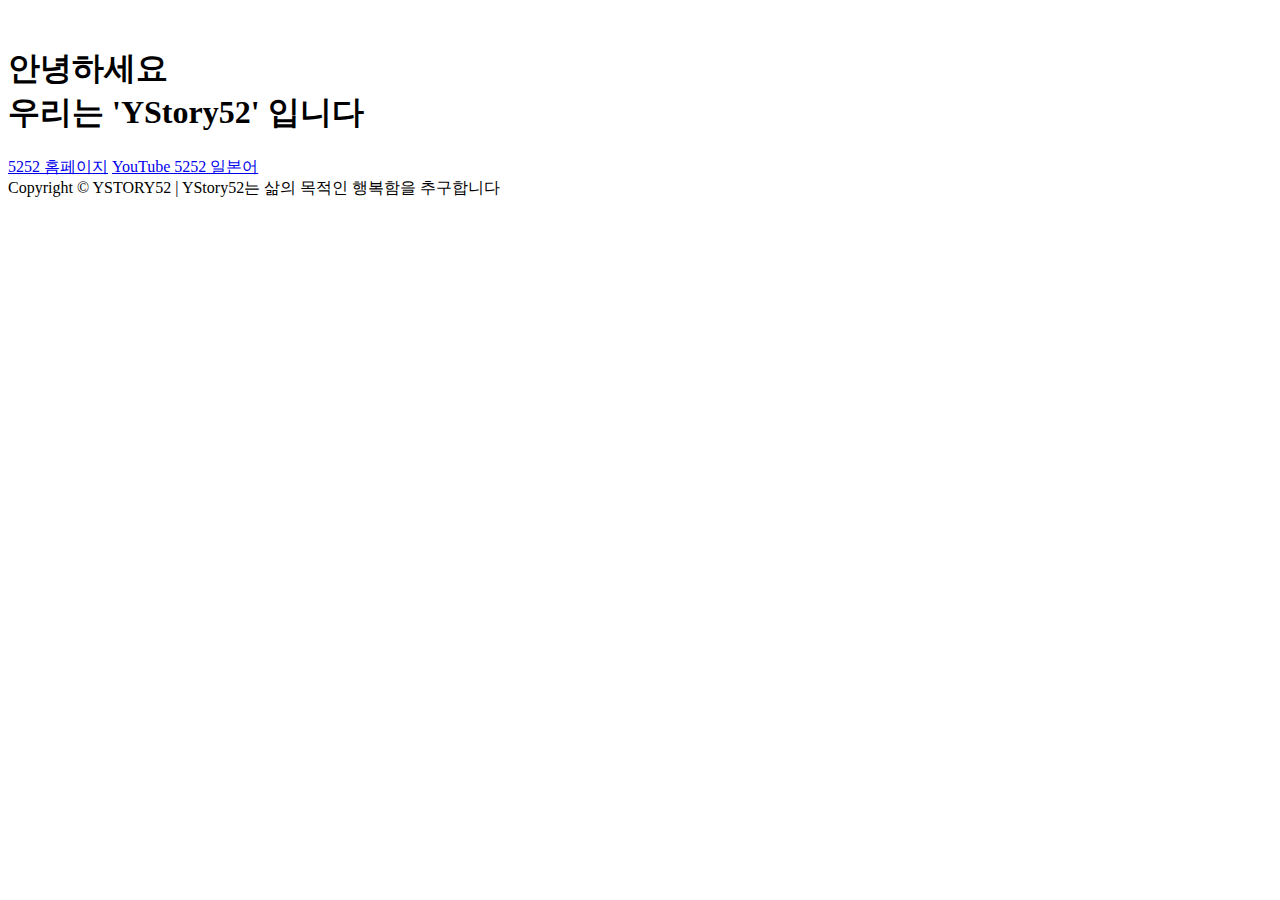
==== index1.html @ 1af43c2b "Version 210111" ====
<!DOCTYPE html>
<html lang="ko">
    <head>        
        <title>YStory52 HomePage</title>
        <meta charset="utf-8"/>
        <link rel="stylesheet" href="css/YStory52.css"/>
    </head>

    <body>

        <div class="wmsg-area">
            <div class="wmsg-img">
                <img src="img/YStory52-0.jpg" alt="">

                <div class="wmsg">
                    <div class="wmsg-table">
                        <div class="wmsg-table-row">
                            <div class="wmsg-table-cell">
                                <h1 href="index.html">안녕하세요<br>우리는 'YStory52' 입니다</h1>

                                <a href="https://oyee52.info" target="_blank" title="5252 일본어 HomePage" class="wmsg-button" tabindex="0">5252 홈페이지</a>
                                <a href="https://www.youtube.com/channel/UCjWyr9-l4KihKyi0b1WXpPA" target="_blank" title="YouTube 5252 일본어">YouTube 5252 일본어</a>

                            </div>
                        </div>
                    </div>
                </div>
            </div>
        </div>

    </body>
    <footer>
        Copyright © YSTORY52 | YStory52는 삶의 목적인 행복함을 추구합니다
    </footer>
</html>
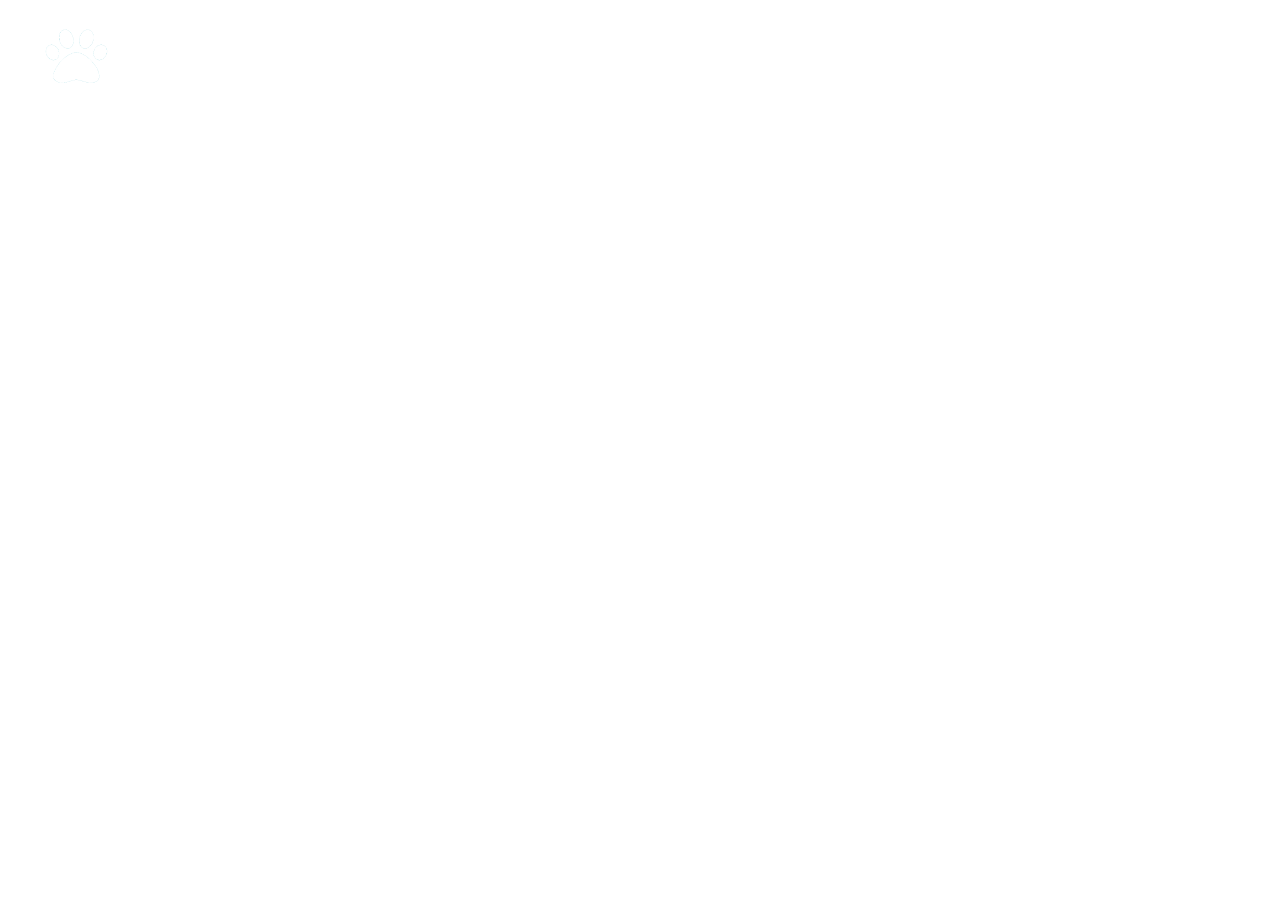
==== commit 93acca9e: "Version 220131" ====
--- a/index1.html
+++ b/index1.html
@@ -1,35 +1,74 @@
 <!DOCTYPE html>
 <html lang="ko">
-    <head>        
-        <title>YStory52 HomePage</title>
-        <meta charset="utf-8"/>
-        <link rel="stylesheet" href="css/YStory52.css"/>
-    </head>
 
-    <body>
+<head>
+   <meta charset="UTF-8" />
+   <meta name="viewport" content="width=device-width, initial-scale=1.0, user-scalable=0" />
+   <meta http-equiv="X-UA-Compatible" content="ie=edge" />
+   <meta name="description" content="YStory52 HomePage입니다">
+   <meta name="author" content="">
+   
+   <title>YStory52 HomePage</title>
 
-        <div class="wmsg-area">
-            <div class="wmsg-img">
-                <img src="img/YStory52-0.jpg" alt="">
+   <meta name="google-site-verification" content="6cnYH7SvHZao7HGZzcLmd3u_p6U_MurQQP-c1ERcsBk" />
+   <meta property="og:type" content="website"> 
+   <meta property="og:title" content="YStory52 HomePage">
+   <meta property="og:description" content="우리는 YStory52 [와이스토리오이] 입니다">
+   <meta property="og:image" content="https://www.ystory52.com/assets/images/YStory52-2.jpg">
+   <meta property="og:url" content="https://www.ystory52.com">
 
-                <div class="wmsg">
-                    <div class="wmsg-table">
-                        <div class="wmsg-table-row">
-                            <div class="wmsg-table-cell">
-                                <h1 href="index.html">안녕하세요<br>우리는 'YStory52' 입니다</h1>
+   <meta name="twitter:card" content="YStory52">
+   <meta name="twitter:title" content="YStory52 Homepage">
+   <meta name="twitter:description" content="우리는 YStory52 [와이스토리오이] 입니다">
+   <meta name="twitter:image" content="https://www.ystory52.com/assets/images/YStory52-2.jpg">
+   <meta name="twitter:domain" content="https://www.ystory52.com">
 
-                                <a href="https://oyee52.info" target="_blank" title="5252 일본어 HomePage" class="wmsg-button" tabindex="0">5252 홈페이지</a>
-                                <a href="https://www.youtube.com/channel/UCjWyr9-l4KihKyi0b1WXpPA" target="_blank" title="YouTube 5252 일본어">YouTube 5252 일본어</a>
+   <link rel="stylesheet" href="css/style.css">
+   <link rel="shortcut icon" type="image/x-icon" href="img/YStory52-favicon.png">
 
-                            </div>
-                        </div>
-                    </div>
-                </div>
+   <!-- Global site tag (gtag.js) - Google Analytics -->
+   <script async src="https://www.googletagmanager.com/gtag/js?id=GA_MEASUREMENT_ID"></script>
+   <script>
+      window.dataLayer = window.dataLayer || [];
+      function gtag(){dataLayer.push(arguments);}
+      gtag('js', new Date());
+      gtag('config', 'GA_MEASUREMENT_ID');
+   </script>
+   <!-- End of Global site tag (gtag.js) - Google Analytics -->
+
+</head>
+<body>
+
+   <div id="header">
+      <navbar>
+         <a href="#">
+            <div class="logo">
+               <img src="img/YStory52-logo.png">
+               <h1>YStory52</h1>
             </div>
-        </div>
+         </a>
+         <menu>
+            <ul id="menuList">
+               <li><a href="#">About Us</a></li>
+               <li><a href="#">Our Works</a></li>
+               <li><a href="#">Contact Us</a></li>
+            </ul>
+         </menu>
+         <img src="img/menu.png" class="menuIcon" onclick="toggleMenu();">
+      </navbar>
+   </div>
 
-    </body>
-    <footer>
-        Copyright © YSTORY52 | YStory52는 삶의 목적인 행복함을 추구합니다
-    </footer>
-</html>+   <script>
+      var menulist = document.getElementById("menuList") ;
+      menulist.style.height = "0px";
+
+      function toggleMenu() {
+         if (menulist.style.height  == "0px") {
+            menulist.style.height = "120px";
+         } else {
+            menulist.style.height  = "0px";
+         }
+      };
+   </script>
+
+</body> --- a/css/style.css
+++ b/css/style.css
@@ -0,0 +1,378 @@
+* {
+   margin: 0;
+   padding: 0;
+   box-sizing: border-box;
+   font-family: sans-serif;
+   /* border: 1px solid red; */
+}
+.header {
+   width: 100%;
+   height: 100vh;
+   background-image: linear-gradient(rgba(0, 0, 0, 0.3), transparent), url(../img/ystory52-1.jpg);
+   background-size: cover;
+   background-position: center;
+   overflow: hidden;
+}
+navbar {
+   display: flex;
+   align-items: center;
+   margin: 2% 3%;
+}
+navbar a {
+   text-decoration: none;
+}
+.logo {
+   display: flex;
+   align-items: center;
+}
+.logo img {
+   height: 60px;
+   margin-right: 20px;
+}
+.logo h1 {
+   color: #fff;
+   font-weight: 500;
+   position: relative;
+}
+.menu {
+   flex: 1;
+   text-align: right;   
+   align-items: center;
+}
+#menuList {
+   margin-top: -15px;
+}
+#menuList li {
+   list-style: none;
+   display: inline-block;
+   margin-right: 30px;
+   position: relative;
+}
+#menuList li a {
+   text-decoration: none;
+   color: #fff;
+   font-size: 20px;
+   font-weight: 300;
+}
+.logo h1::after,
+#menuList li a::after {
+   content: '';
+   width: 0;
+   height: 3px;
+   position: absolute;
+   bottom: -5px;
+   left: 50%;
+   transform: translate(-50%);
+   background: #fff;
+   transition: 0.5s;
+}
+.logo h1:hover::after,
+#menuList li a:hover::after {
+   width: 50%;
+}
+.menuIcon {
+   height: 75px;
+   display: none;
+}
+.we-are {
+   display: flex;
+   justify-content: space-between;
+   align-items: center;
+}
+.col-1 {
+   margin-top: 45vh;
+   flex-basis: 70%;
+   margin-left: 5%;
+}
+.col-1 h1 {
+   color: #fff;
+   font-size: 100px;
+   color: transparent;
+   -webkit-text-stroke: 1px #fff;
+}
+.col-1 h2 {
+   color: #fff;
+   font-size: 25px;
+   line-height: 40px;
+   font-weight: 300;
+}
+.col-2 {
+   margin-top: 45vh;
+   flex-basis: 30%;
+   margin-right: 5%;
+   position: absolute;
+   right: 10px;
+}
+.col-2 img {
+   height: 80px;
+   display: block;
+   margin: 30px;
+}
+.about,
+.our-works {
+   width: 84%;
+   margin: auto;
+   color: #555;
+   margin-bottom: 120px;
+}
+.about {
+   margin-top: 150px;
+}
+.about h1,
+.our-works h1 {
+   margin-bottom: 60px;
+   text-align: center;
+   font-size: 50px;
+   font-weight: 300;
+   color: #3496d8;
+}
+.about p,
+.our-works p {
+   margin: 30px;
+}
+.about li {
+   margin: 10px 0;
+}
+hr {
+   width: 90%;
+   color: #ccc;
+   margin: 100px auto;
+}
+.our-works img {
+   height: 30px;
+   margin-bottom: -5px; 
+}
+.our-works .col {
+   display: flex;
+   justify-content: space-around;
+   align-items: center;
+}
+.our-works a {
+   text-decoration: none;
+}
+.project {
+   display: grid;
+   grid-template-columns: 300px;
+   grid-template-rows: 210px 210px 80px;
+   grid-template-areas: "image" "text" "stats";
+   border-radius: 15px;
+   box-shadow: 5px 5px 15px rgba(0,0,0,0.9);
+   text-align: center;
+   transition: 0.3s ease;
+   cursor: pointer;
+   margin: 25px 0;
+}
+.pjt-logo1 {
+   grid-area: image;
+   background: url("../img/5252Japanes.png");
+   background-size: 40%;
+   background-repeat: no-repeat;
+   background-position: center; 
+}
+.pjt-title {
+   grid-area: text;
+   /* margin: 10px; */
+}
+.pjt-title h2 {
+   font-size:28px;
+   color: #3496d8;
+}
+.pjt-title p {
+   color: #555;
+   font-size:15px;
+}
+.pjt-description {
+   grid-area: stats; 
+   border-bottom-left-radius: 15px;
+   border-bottom-right-radius: 15px;
+   background: #3496d8;
+}
+.pjt-description p {
+   display: flex;
+   align-items: center;
+   justify-content: center;
+   color: white;
+}
+.project:hover {
+   transform: scale(105%);
+   box-shadow: 5px 5px 15px rgba(0,0,0,0.6);
+}
+.pjt-logo2 {
+   grid-area: image;
+   background: url("../img/oyeeFamilyGallery.png");
+   background-size: 40%;
+   background-repeat: no-repeat;
+   background-position: center; 
+}
+.pjt-logo3 {
+   grid-area: image;
+   background: url("../img/yoonseoProfile.png");
+   background-size: 40%;
+   background-repeat: no-repeat;
+   background-position: center; 
+}
+.footer {
+   width: 100%;
+   height: 100vh;
+   background-image: url(../img/ystory52-2.jpg);
+   background-size: cover;
+   background-position: center;
+   overflow: hidden;
+}
+.footer h1 {
+   margin: 150px 0 50px 0;
+   text-align: center;
+   font-size: 50px;
+   font-weight: 300;
+   color: #555;
+}
+.footer .row {
+   width: 90%;
+   margin: auto;
+   display: flex;
+   align-items: center;
+   justify-content: center;
+}
+.footer .col {
+   flex-basis: 50%;
+   margin: 30px 0;
+}
+.footer a {   
+   display: flex;
+   align-items: center;
+   justify-content: center;
+   text-decoration: none;
+   color: #555;
+}
+.footer a i {
+   margin-right: 10px;
+}
+.footer .copyright {
+   width: 90%;
+   margin: 100px auto;
+}
+.footer .copyright p {
+   color: #555;
+   text-align: center;
+}
+
+
+@media only screen and (max-width: 1200px) {
+   .header {
+      height: 80vh;
+      /* position: relative; */
+   }
+   #menuList {
+      width: fit-content;
+      text-align: center;
+      background: transparent;
+      position: absolute;
+      top: 13%;
+      right: 3%;
+      z-index: 2; 
+   }
+   #menuList li {
+      display: block;
+      margin-top: 10px;
+      margin-bottom: 10px;
+      margin-right: 20px;
+   }
+   .menuIcon {
+      display: block;
+      cursor: pointer;
+   }
+   #menuList {
+      overflow: hidden;
+      transition: 0.5s;
+   }
+   .col-1 {
+      margin-top: 40vh;
+      margin-left: 5%;
+   }
+   .col-1 h1 {
+      font-size: 70px;
+   }
+   .col-1 h2 {
+      font-size: 20px;
+      line-height: 30px;
+   }
+   .col-2 {
+      margin-top: 35vh;
+   }
+   .col-2 img {
+      height: 65px;
+      margin: 25px 0;
+   }
+   .our-works .col {
+      display: block;
+   }
+   .project {
+      display: grid;
+      grid-template-columns: auto;
+      grid-template-rows: 240px 180px 80px;
+      margin: 45px 0;
+   }
+   .pjt-logo1,
+   .pjt-logo2,
+   .pjt-logo3 {
+      background-size: 20%;
+   }
+   .footer {
+      height: 80vh;
+   }
+   .footer .row {
+      display: block;
+   }
+}
+
+@media only screen and (max-width: 768px) {
+   .header {
+      height: 60vh;
+      padding: 0;
+   }
+   navbar {
+      padding: 5px 0;
+   }
+   .logo img {
+      height: 50px;
+      margin-right: 10px;
+   }
+   .logo h1 {
+      font-size: 30px;
+      font-weight: 400;
+   }
+   #menuList {
+      top: 11%;
+      right: 3%;
+   }
+   .we-are {
+      /* margin-top: 30vh; */
+   }
+   .col-1 {
+      margin-top: 28vh;
+      /* flex-basis: 90%; */
+      margin-left: 5%;
+   }
+   .col-1 h1 {
+      font-size: 40px;
+   }
+   .col-1 h2 {
+      font-size: 15px;
+      line-height: 25px;
+   }
+   .col-2 {
+      margin-top: 22vh;
+   }
+   .col-2 img {
+      height: 50px;
+      margin: 20px 0;
+   }
+   .pjt-logo1,
+   .pjt-logo2,
+   .pjt-logo3 {
+      background-size: 30%;
+   }
+   .header {
+      height: 60vh;
+   }
+}